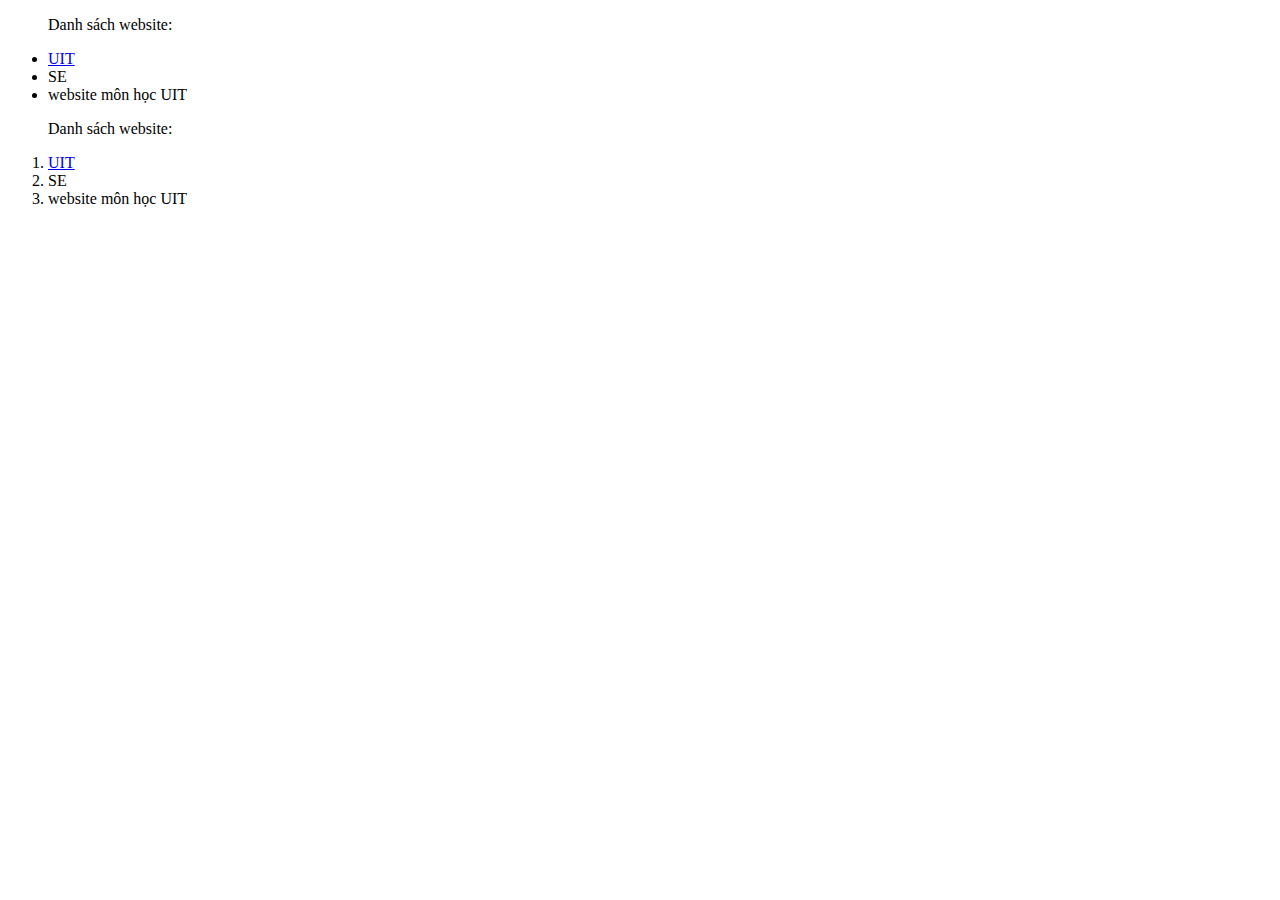
==== index2.html @ 8ee8ce3a "abc" ====
<!DOCTYPE html>
<html lang="en">
<head>
    <meta charset="UTF-8">
    <meta http-equiv="X-UA-Compatible" content="IE=edge">
    <meta name="viewport" content="width=device-width, initial-scale=1.0">
    <title>Document</title>
</head>
<body>
    <ul>
        <p>Danh sách website:</p>
        <li><a href="http://uit.edu.vn" target="_blank">UIT</a></li>
        <li>SE</li>
        <li>website môn học UIT</li>
    </ul>
    <ol>
        <p>Danh sách website:</p>
        <li><a href="http://uit.edu.vn" target="_blank">UIT</a></li>
        <li>SE</li>
        <li>website môn học UIT</li>
    </ol>
</body>
</html>
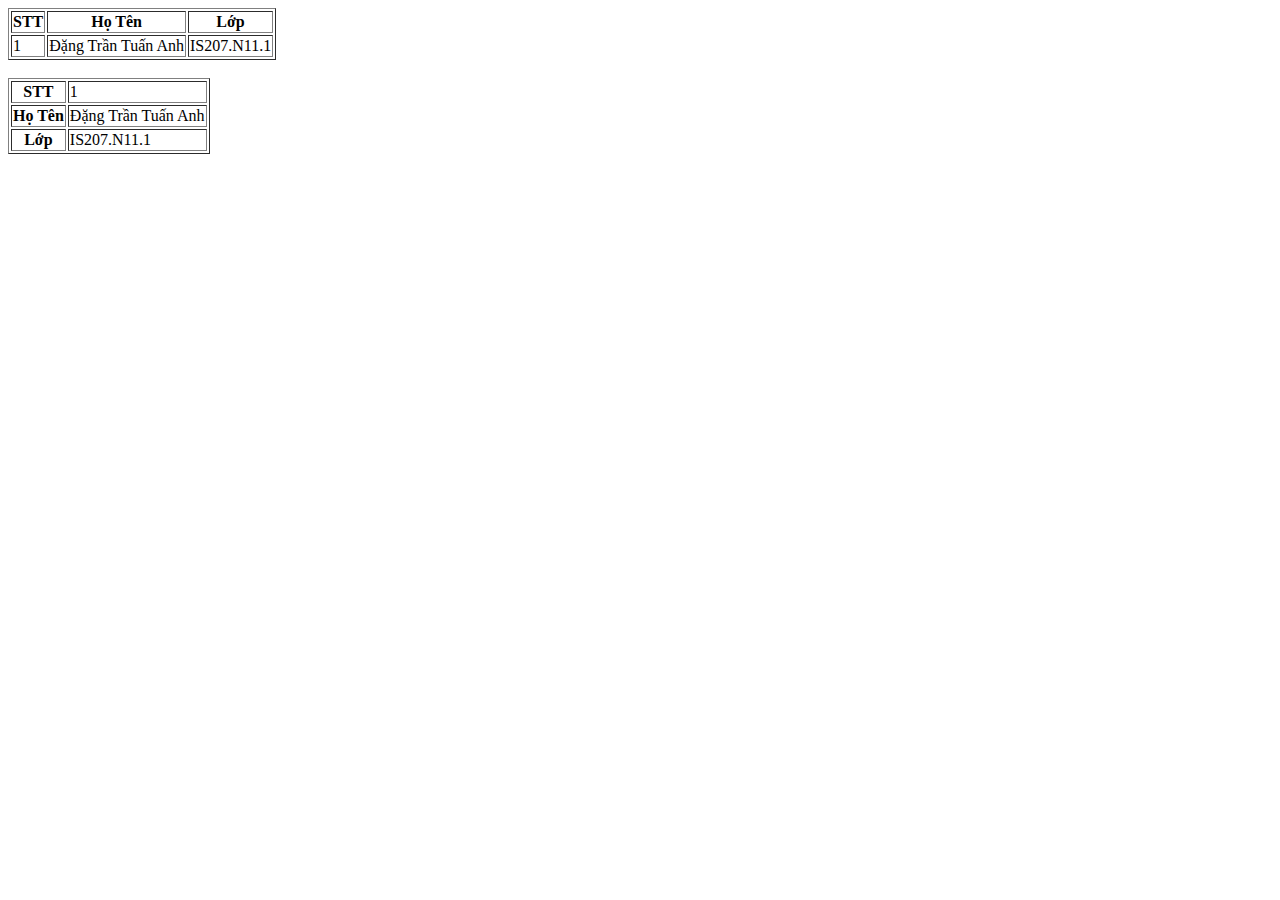
==== commit 603b1331: "abcd" ====
--- a/index2.html
+++ b/index2.html
@@ -7,17 +7,33 @@
     <title>Document</title>
 </head>
 <body>
-    <ul>
-        <p>Danh sách website:</p>
-        <li><a href="http://uit.edu.vn" target="_blank">UIT</a></li>
-        <li>SE</li>
-        <li>website môn học UIT</li>
-    </ul>
-    <ol>
-        <p>Danh sách website:</p>
-        <li><a href="http://uit.edu.vn" target="_blank">UIT</a></li>
-        <li>SE</li>
-        <li>website môn học UIT</li>
-    </ol>
+    <table border="1">
+        <tr>
+            <th>STT</th>
+            <th>Họ Tên</th>
+            <th>Lớp</th>
+        </tr>
+        <tr>
+            <td>1</td>
+            <td>Đặng Trần Tuấn Anh</td>
+            <td>IS207.N11.1</td>
+        </tr>
+        
+    </table>
+    <br>
+    <table border="1">
+        <tr>
+            <th>STT</th>
+            <td>1</td>
+        </tr>
+        <tr>
+            <th>Họ Tên</th>
+            <td>Đặng Trần Tuấn Anh</td>
+        </tr>
+        <tr>
+            <th>Lớp</th>
+            <td>IS207.N11.1</td>
+        </tr>
+    </table>
 </body>
 </html>